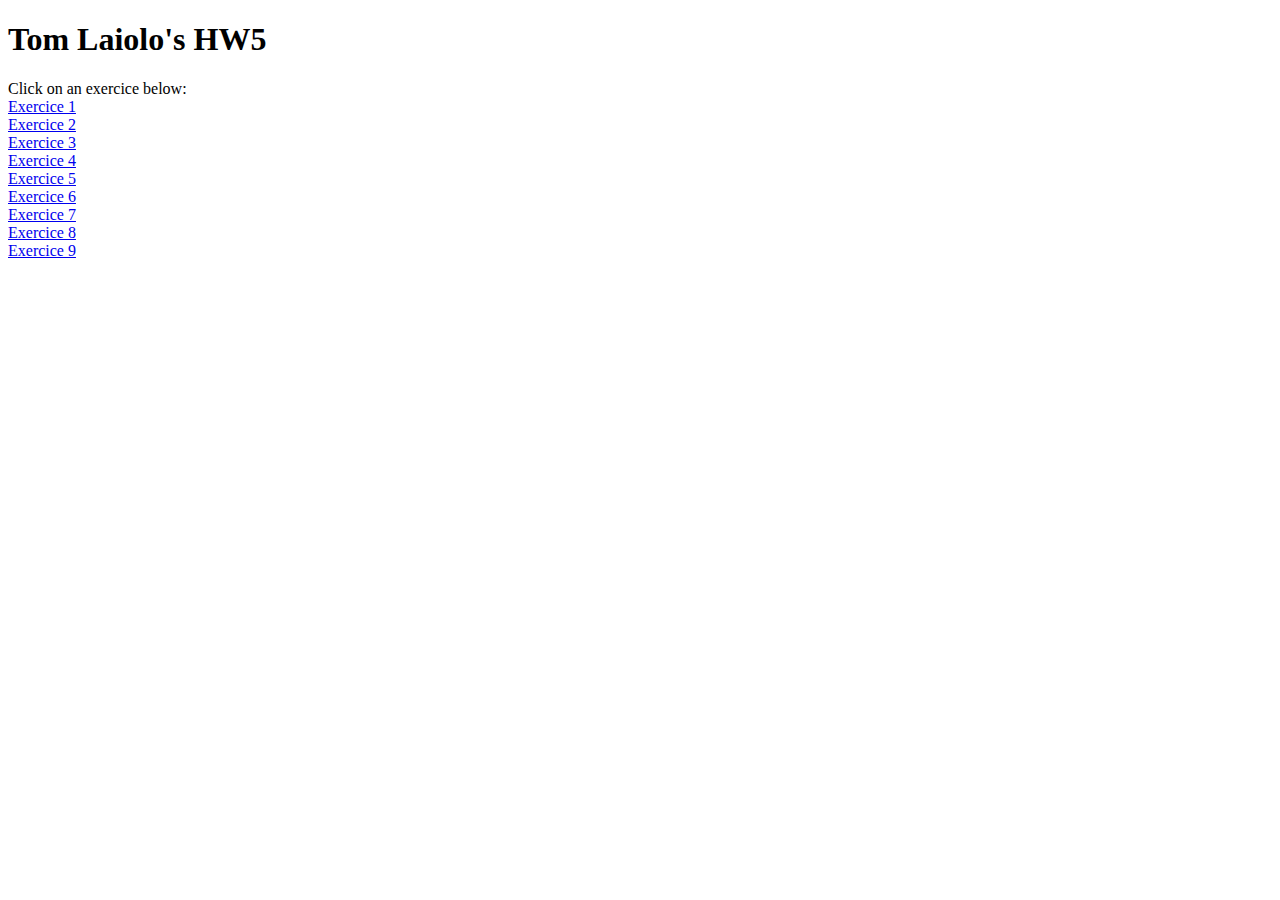
==== index.html @ a169869a "Add all" ====
<!DOCTYPE html>
<html lang="en">
  <head>
    <meta charset="UTF-8" />
    <meta name="viewport" content="width=device-width, initial-scale=1.0" />
    <title>Tom Laiolo - Index HW5</title>
  </head>
  <body>
    <h1>Tom Laiolo's HW5</h1>
    Click on an exercice below: <br />
    <a href="html/ex1.html">Exercice 1</a> <br />
    <a href="html/ex2.html">Exercice 2</a> <br />
    <a href="html/ex3.html">Exercice 3</a> <br />
    <a href="html/ex4.html">Exercice 4</a> <br />
    <a href="html/ex5.html">Exercice 5</a> <br />
    <a href="html/ex6.html">Exercice 6</a> <br />
    <a href="html/ex7.html">Exercice 7</a> <br />
    <a href="html/ex8.html">Exercice 8</a> <br />
    <a href="html/ex9.html">Exercice 9</a> <br />
  </body>
</html>
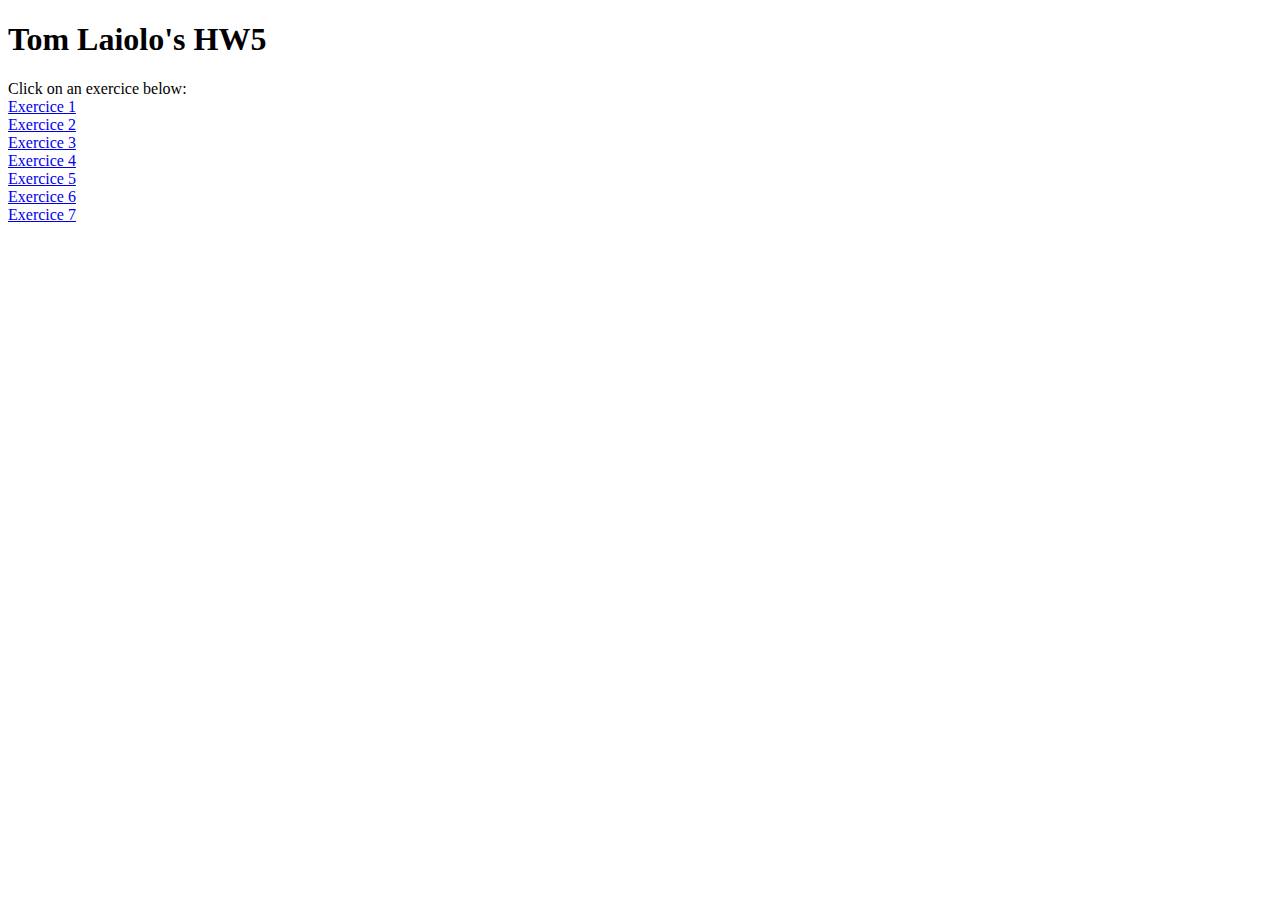
==== commit 60ce6b74: "Remove ex8 and 9" ====
--- a/index.html
+++ b/index.html
@@ -15,7 +15,5 @@
     <a href="html/ex5.html">Exercice 5</a> <br />
     <a href="html/ex6.html">Exercice 6</a> <br />
     <a href="html/ex7.html">Exercice 7</a> <br />
-    <a href="html/ex8.html">Exercice 8</a> <br />
-    <a href="html/ex9.html">Exercice 9</a> <br />
   </body>
 </html>
